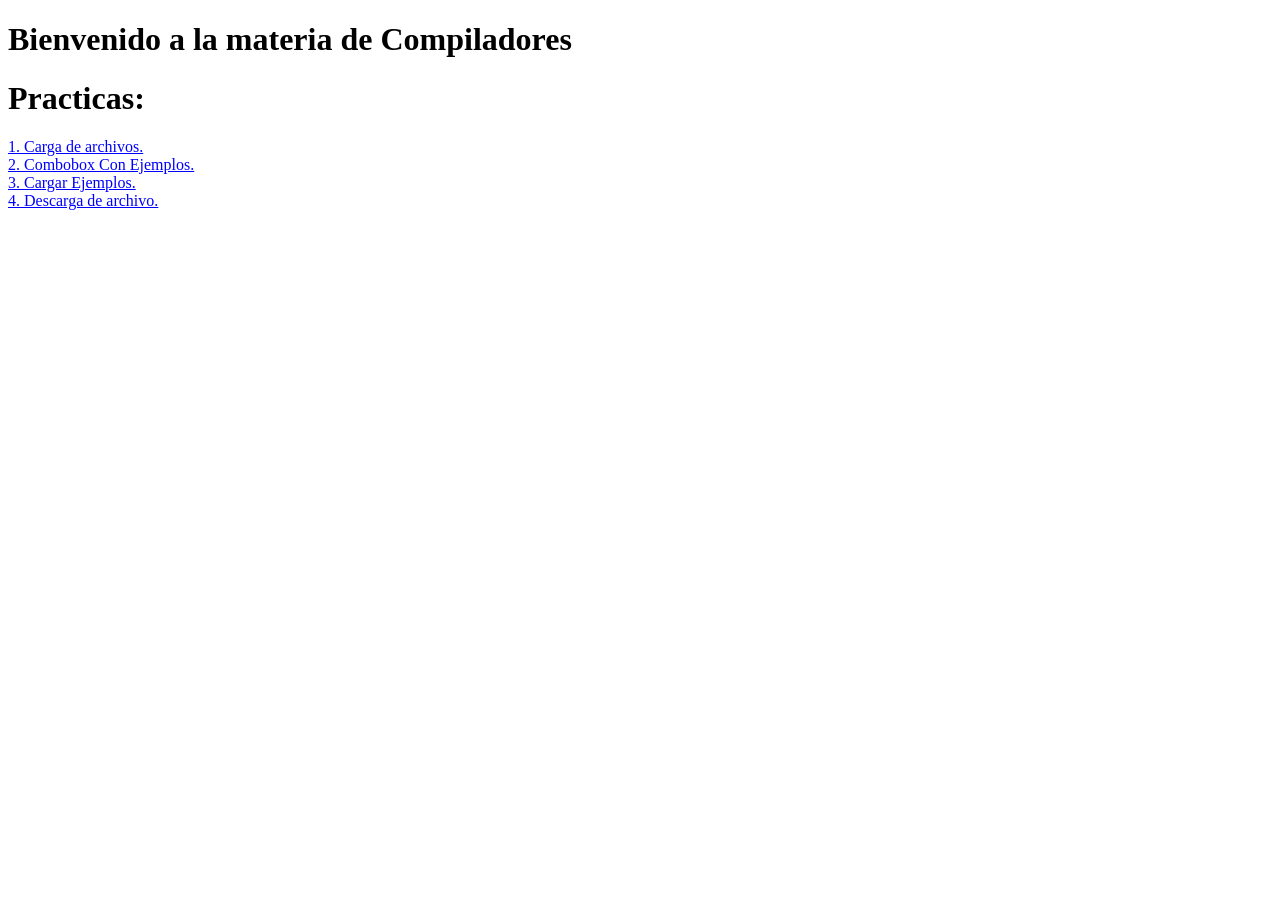
==== compiladores/index.html @ ea0f8ea5 "commit" ====
<!DOCTYPE html>
<html lang="en">
<head>
    <meta charset="UTF-8">
    <meta http-equiv="X-UA-Compatible" content="IE=edge">
    <meta name="viewport" content="width=device-width, initial-scale=1.0">
    <title>Compiladores!</title>
    <link rel="stylesheet" href="../css/ligas.css">
</head>
<h1>Bienvenido a la materia de Compiladores</h1>
<body>
    <h1>Practicas:</h1>
    <a href="Practica1.html" target="_blank" rel="noopener noreferrer">1. Carga de archivos.</a><br>
    <a href="Practica2.html" target="_blank" rel="noopener noreferrer">2. Combobox Con Ejemplos.</a><br>
    <a href="Practica3.html" target="_blank" rel="noopener noreferrer">3. Cargar Ejemplos.</a><br>
    <a href="Practica4.html" target="_blank" rel="noopener noreferrer">4. Descarga de archivo.</a><br>    
</body>

</html>
---- css/ligas.css ----
a:link{color:blue}
a:active{color:blue}
a:visited{color:blue}
a:hover{color:blue}
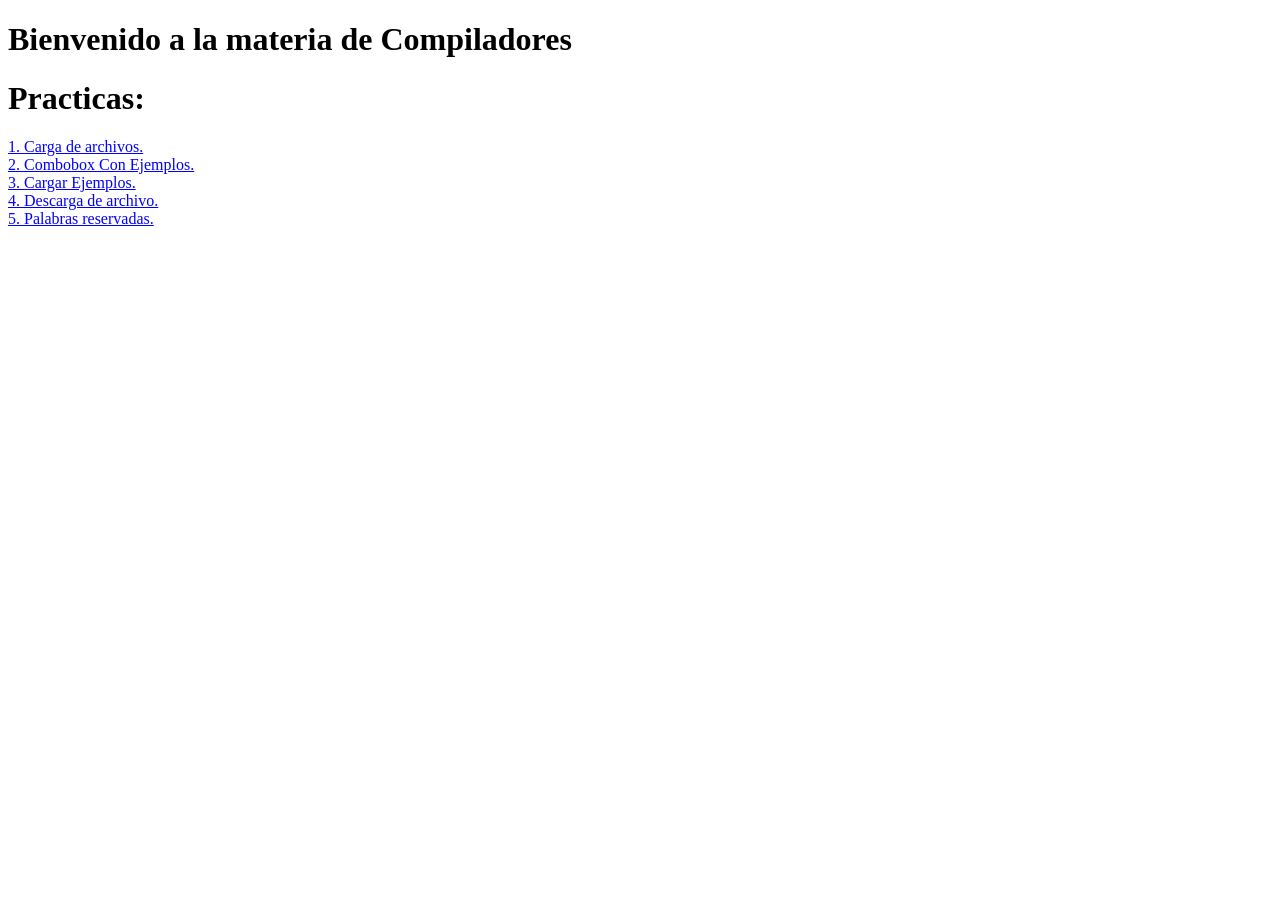
==== commit 5f4dff9e: "Palabras reservadas" ====
--- a/compiladores/index.html
+++ b/compiladores/index.html
@@ -13,7 +13,8 @@
     <a href="Practica1.html" target="_blank" rel="noopener noreferrer">1. Carga de archivos.</a><br>
     <a href="Practica2.html" target="_blank" rel="noopener noreferrer">2. Combobox Con Ejemplos.</a><br>
     <a href="Practica3.html" target="_blank" rel="noopener noreferrer">3. Cargar Ejemplos.</a><br>
-    <a href="Practica4.html" target="_blank" rel="noopener noreferrer">4. Descarga de archivo.</a><br>    
+    <a href="Practica4.html" target="_blank" rel="noopener noreferrer">4. Descarga de archivo.</a><br>
+    <a href="Practica5.html" target="_blank" rel="noopener noreferrer">5. Palabras reservadas.</a><br>    
 </body>
 
 </html>
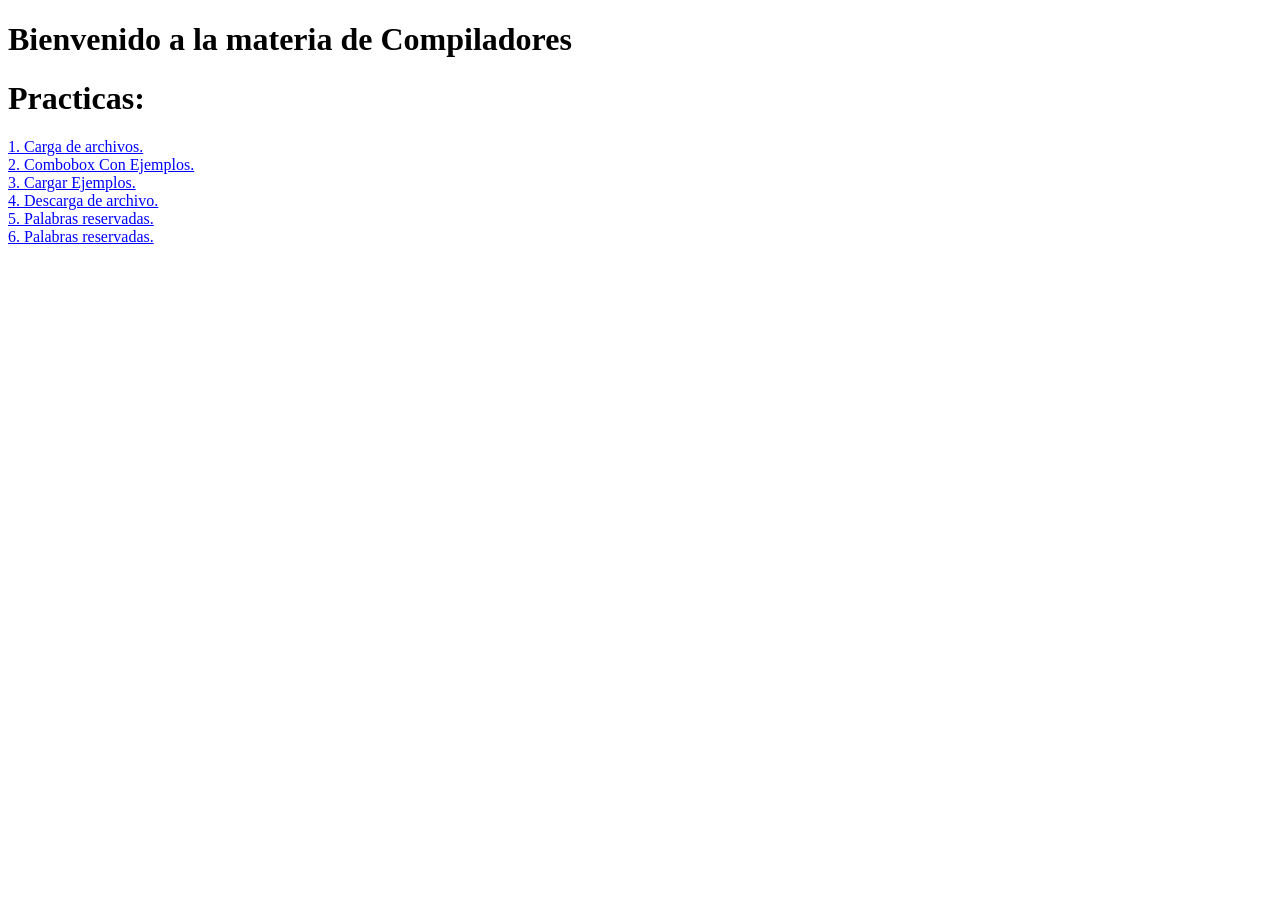
==== commit 18827fea: "Análisis lexico" ====
--- a/compiladores/index.html
+++ b/compiladores/index.html
@@ -14,7 +14,8 @@
     <a href="Practica2.html" target="_blank" rel="noopener noreferrer">2. Combobox Con Ejemplos.</a><br>
     <a href="Practica3.html" target="_blank" rel="noopener noreferrer">3. Cargar Ejemplos.</a><br>
     <a href="Practica4.html" target="_blank" rel="noopener noreferrer">4. Descarga de archivo.</a><br>
-    <a href="Practica5.html" target="_blank" rel="noopener noreferrer">5. Palabras reservadas.</a><br>    
+    <a href="Practica5.html" target="_blank" rel="noopener noreferrer">5. Palabras reservadas.</a><br>
+    <a href="Practica6.html" target="_blank" rel="noopener noreferrer">6. Palabras reservadas.</a><br>    
 </body>
 
 </html>
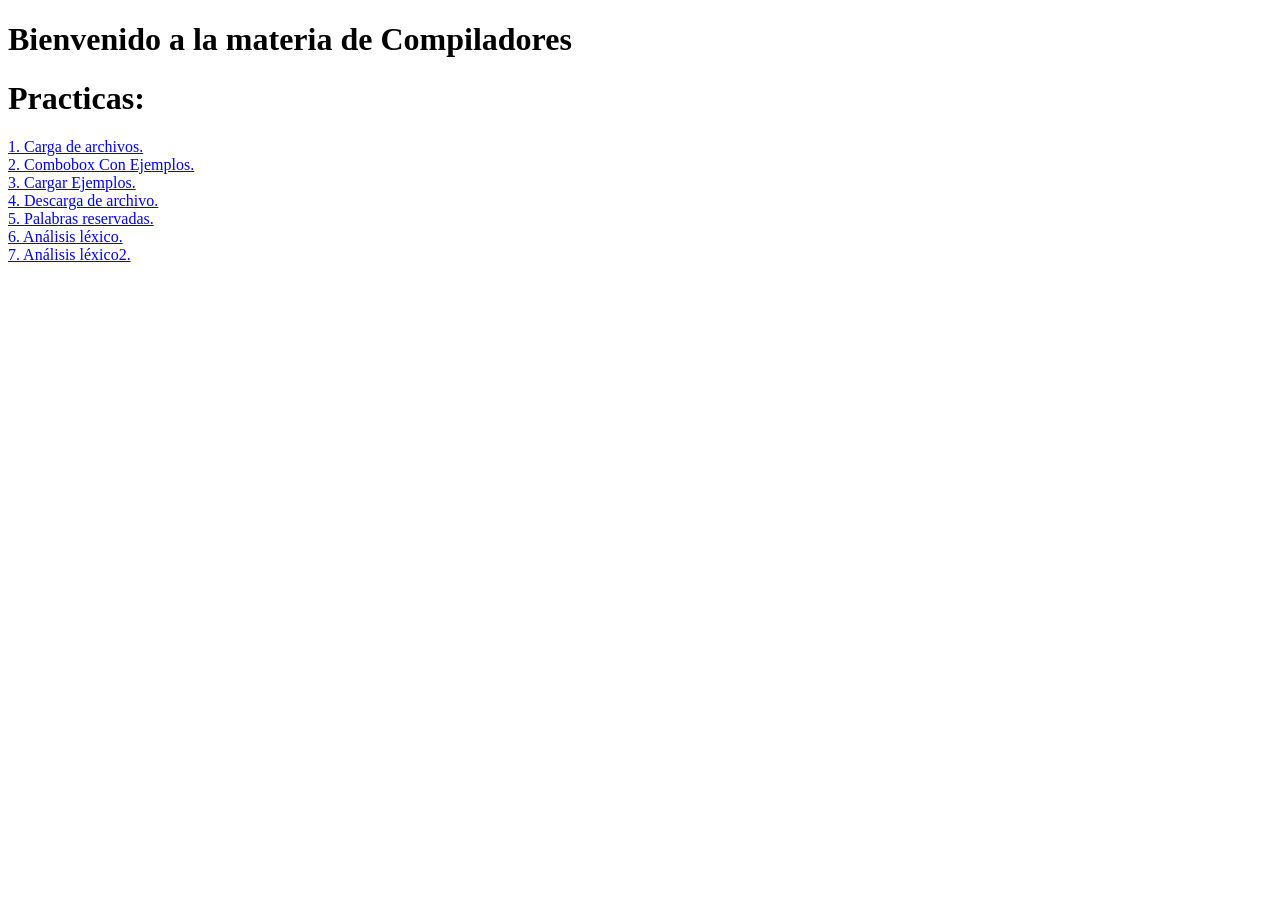
==== commit 2cc44ada: "Implementación: Descargar analisis lexico" ====
--- a/compiladores/index.html
+++ b/compiladores/index.html
@@ -15,7 +15,8 @@
     <a href="Practica3.html" target="_blank" rel="noopener noreferrer">3. Cargar Ejemplos.</a><br>
     <a href="Practica4.html" target="_blank" rel="noopener noreferrer">4. Descarga de archivo.</a><br>
     <a href="Practica5.html" target="_blank" rel="noopener noreferrer">5. Palabras reservadas.</a><br>
-    <a href="Practica6.html" target="_blank" rel="noopener noreferrer">6. Palabras reservadas.</a><br>    
+    <a href="Practica6.html" target="_blank" rel="noopener noreferrer">6. Análisis léxico.</a><br>
+    <a href="Practica7.html" target="_blank" rel="noopener noreferrer">7. Análisis léxico2.</a><br>    
 </body>
 
 </html>
